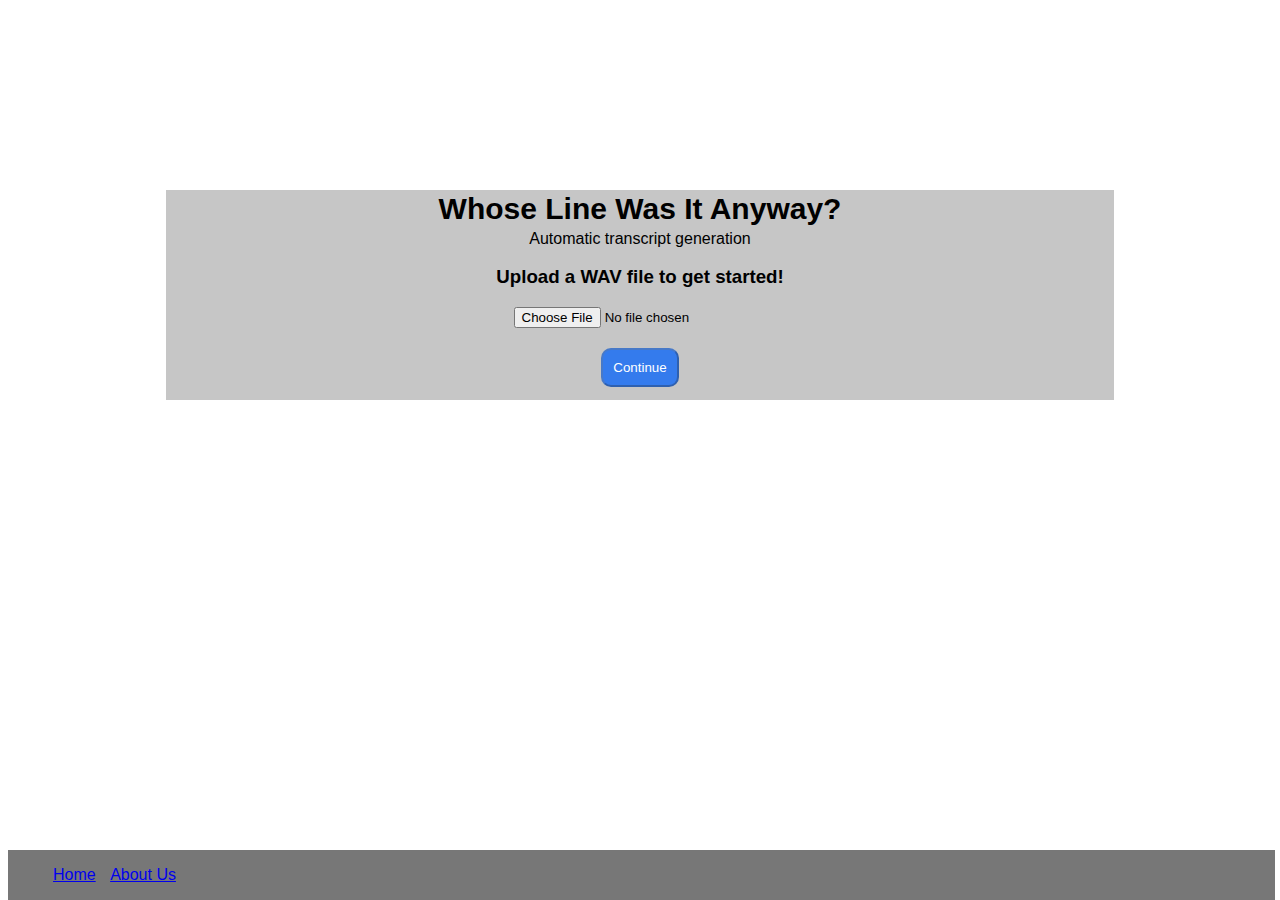
==== index.html @ f0c50776 "Updating pages" ====
<!DOCTYPE HTML>
<html>
    <head>
        <title>Whose Line Was It Anyway?</title>
        <link rel="stylesheet" href="Home_style.css">
    </head>
    
    <script src="Home_script.js"></script>
    
    <body>  
        <div id = "footer">
            <ul class = "footer">
                <li class="footer"><a href="index.html">Home</a></li>
                <li class="footer"><a href="AboutUs.html">About Us</a></li>
            </ul>
        </div>
        
        
        <div class = "content">
            <h1>Whose Line Was It Anyway?</h1>
            <p>Automatic transcript generation</p>

            <h3>Upload a WAV file to get started!</h3>

            <input type="file" id="upload" onchange="checkUpload()"> 
            <div class = "submit">
                <button onclick="location.href='Audio.html'" disabled="true" id="submit">Continue</button>
            </div>
            <p class = "warning" id = "warn"></p>
        </div>
        
    </body>

   



</html>
---- Home_style.css ----
/* Common style elements */
body {
    font-family: sans-serif;
    text-align: center;
    /*background-image: url("https://3ojv801zx6ub12ssdy326u7b-wpengine.netdna-ssl.com/wp-content/uploads/2014/04/stageplay.jpg");
    background-size: cover;*/
    background-repeat: no-repeat;
    border: 5px;
}

h1 {
    border: 0px;
    margin: 0px;
    padding: 2px;
    margin-top: 15%;
    font-size: 30px;
    
}

p {
    border: 0px;
    margin: 2px;
}

button {
    background-color: rgb(52,123,237);
    color: white;
    padding: 10px;
    border-radius: 10px;
}

button:hover {
    font-weight: bold;
    box-shadow: 1px 1px 5px #888888
}

.submit {
    margin-top: 20px;
}

p.warning {
    color: red;
    font-weight: bold;
    margin-top: 10px;
}

.content {
    margin-top: 15%;
    background-color: rgba(192,192,192,.9);
    width: 75%;
    margin-left: 12.5%;
    padding-bottom: 3px;
}

#footer {
    position: absolute;
    bottom: 0;
    width: 99%;
    height: 50px;
    background-color: rgba(104,104,104,.9);
}

ul.footer {
    color: white;
    text-align: left;
    list-style-type: none;
    
}

li.footer {
    list-style-type: none;
    align-content: left;
    display: inline;
    padding: 5px;
}
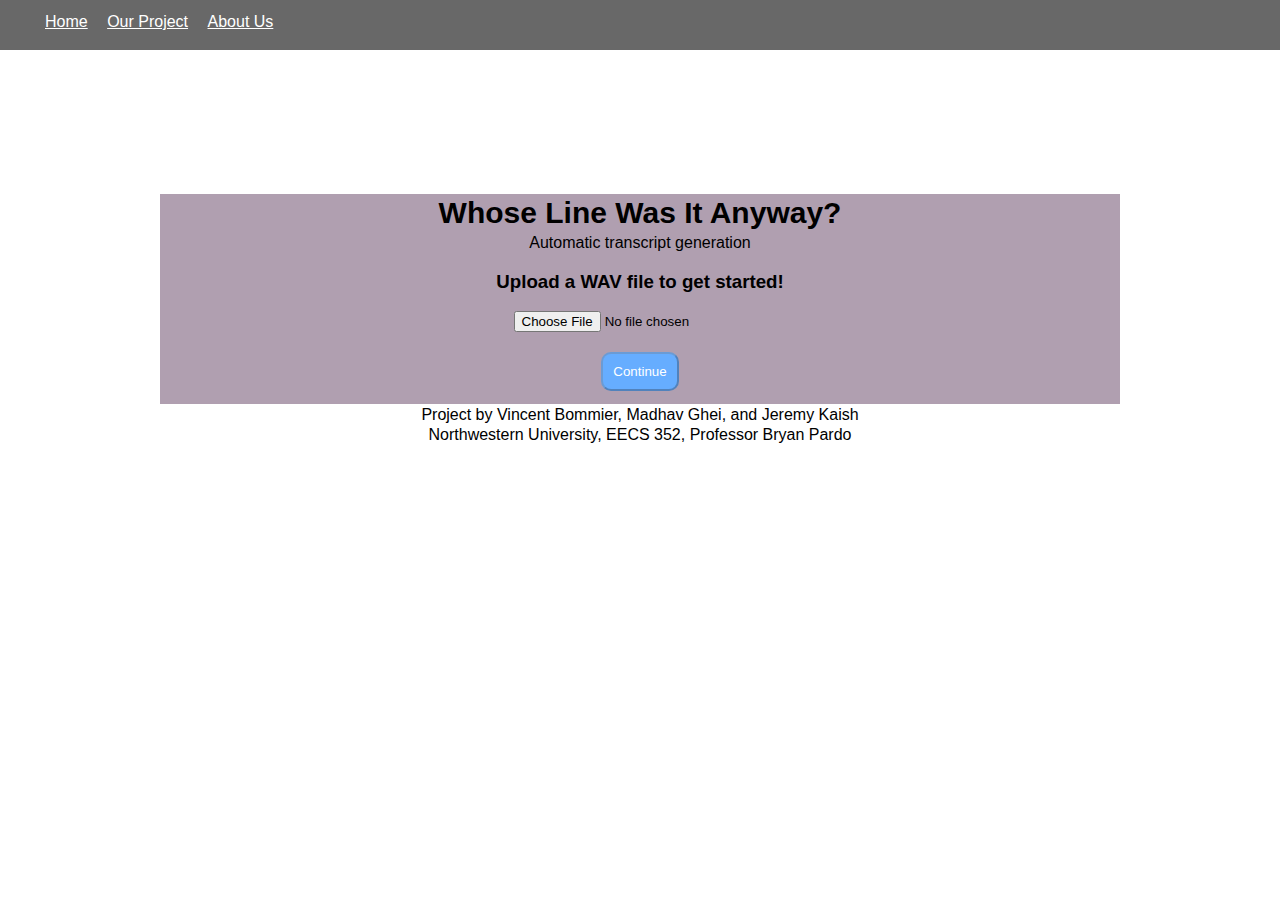
==== commit cd91af40: "Added Project page content plus some other stuff" ====
--- a/index.html
+++ b/index.html
@@ -11,6 +11,7 @@
         <div id = "footer">
             <ul class = "footer">
                 <li class="footer"><a href="index.html">Home</a></li>
+                <li class="footer"><a href="project.html">Our Project</a></li>
                 <li class="footer"><a href="AboutUs.html">About Us</a></li>
             </ul>
         </div>
@@ -29,6 +30,12 @@
             <p class = "warning" id = "warn"></p>
         </div>
         
+        <div class=footnote>
+            <p>Project by Vincent Bommier, Madhav Ghei, and Jeremy Kaish</p>
+            <p>Northwestern University, EECS 352, Professor Bryan Pardo</p>
+        </div>    
+        
+        
     </body>
 
    
--- a/Home_style.css
+++ b/Home_style.css
@@ -2,10 +2,12 @@
 body {
     font-family: sans-serif;
     text-align: center;
-    /*background-image: url("https://3ojv801zx6ub12ssdy326u7b-wpengine.netdna-ssl.com/wp-content/uploads/2014/04/stageplay.jpg");
-    background-size: cover;*/
-    background-repeat: no-repeat;
-    border: 5px;
+    background-image: url("https://3ojv801zx6ub12ssdy326u7b-wpengine.netdna-ssl.com/wp-content/uploads/2014/04/stageplay.jpg");
+    background-size: cover;
+    background-repeat: no-repeat;*/
+    background-color: #d9b3ff;
+    margin: 0px;
+    
 }
 
 h1 {
@@ -30,8 +32,12 @@
 }
 
 button:hover {
-    font-weight: bold;
     box-shadow: 1px 1px 5px #888888
+}
+
+button:disabled {
+    background-color: rgb(102,173,255);
+    box-shadow: 0px 0px;
 }
 
 .submit {
@@ -45,26 +51,39 @@
 }
 
 .content {
-    margin-top: 15%;
-    background-color: rgba(192,192,192,.9);
+    margin-top: 10%;
+    background-color: rgba(172, 154, 172, .95);
     width: 75%;
     margin-left: 12.5%;
     padding-bottom: 3px;
 }
 
 #footer {
-    position: absolute;
-    bottom: 0;
-    width: 99%;
+    position: relative;
+    top: 0;
+    width: 100%;
     height: 50px;
-    background-color: rgba(104,104,104,.9);
+    background-color: rgba(104,104,104,1);
+    border: 0px;
+    margin: 0px;
+    padding: 0px;
 }
 
 ul.footer {
     color: white;
     text-align: left;
     list-style-type: none;
-    
+    margin: 0px;
+    padding-top: 13px;
+    padding-left: 
+}
+
+a  {
+    color: white;
+}
+
+a:vistied {
+    color: white;
 }
 
 li.footer {
@@ -72,4 +91,5 @@
     align-content: left;
     display: inline;
     padding: 5px;
+    padding-right: 10px;
 }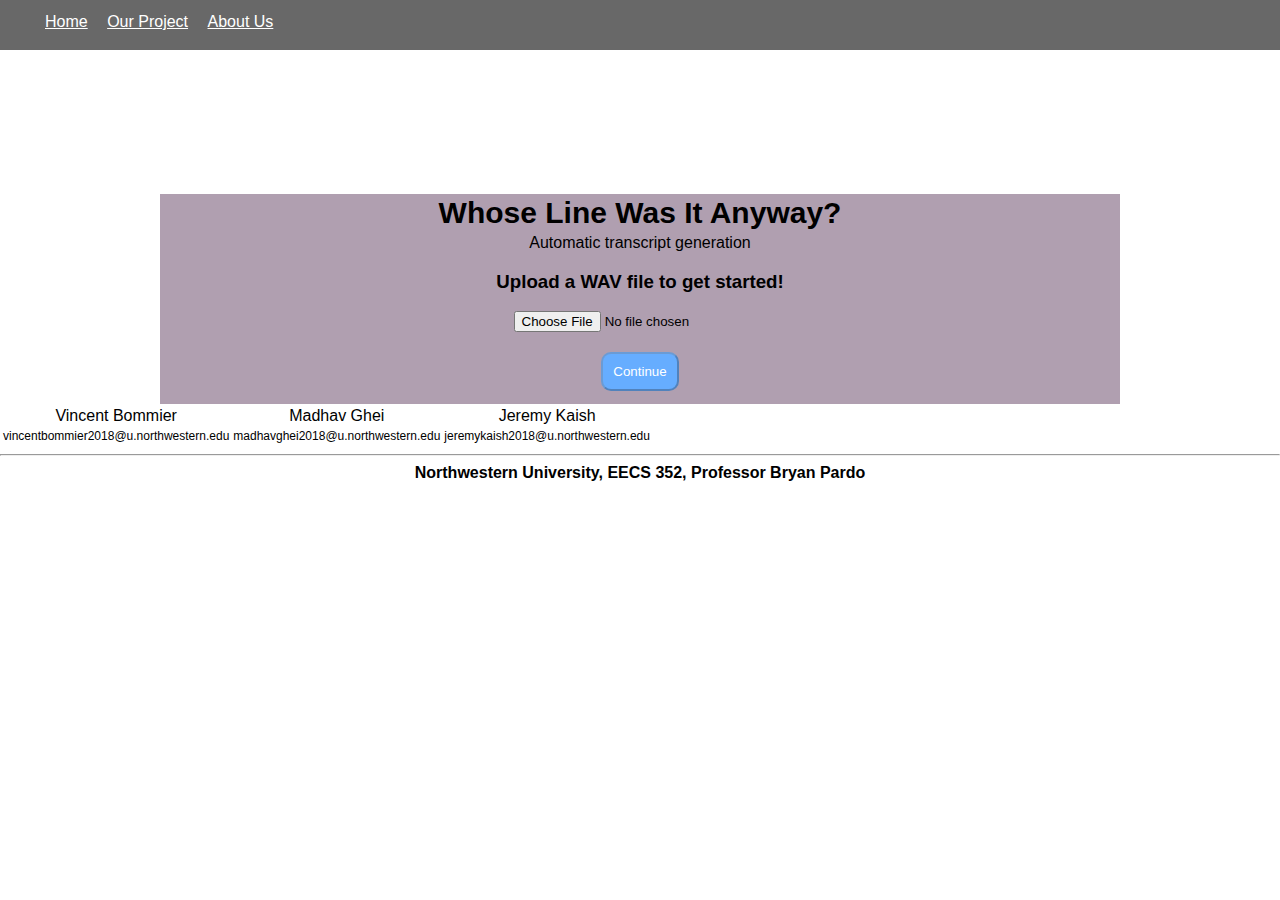
==== commit fc907acb: "I honestly don't remember what I changed" ====
--- a/index.html
+++ b/index.html
@@ -31,8 +31,21 @@
         </div>
         
         <div class=footnote>
-            <p>Project by Vincent Bommier, Madhav Ghei, and Jeremy Kaish</p>
-            <p>Northwestern University, EECS 352, Professor Bryan Pardo</p>
+            <table class="footnote">
+                <tr>
+                    <td>Vincent Bommier</td>
+                    <td>Madhav Ghei</td>
+                    <td>Jeremy Kaish</td>
+                </tr>
+                <tr style="font-size:75%;">
+                    <td>vincentbommier2018@u.northwestern.edu</td>
+                    <td>madhavghei2018@u.northwestern.edu</td>
+                    <td>jeremykaish2018@u.northwestern.edu</td>
+                </tr>
+            </table>
+            <hr>
+            <p style="font-weight:bold;">Northwestern University, EECS 352, Professor Bryan Pardo</p> 
+            
         </div>    
         
         
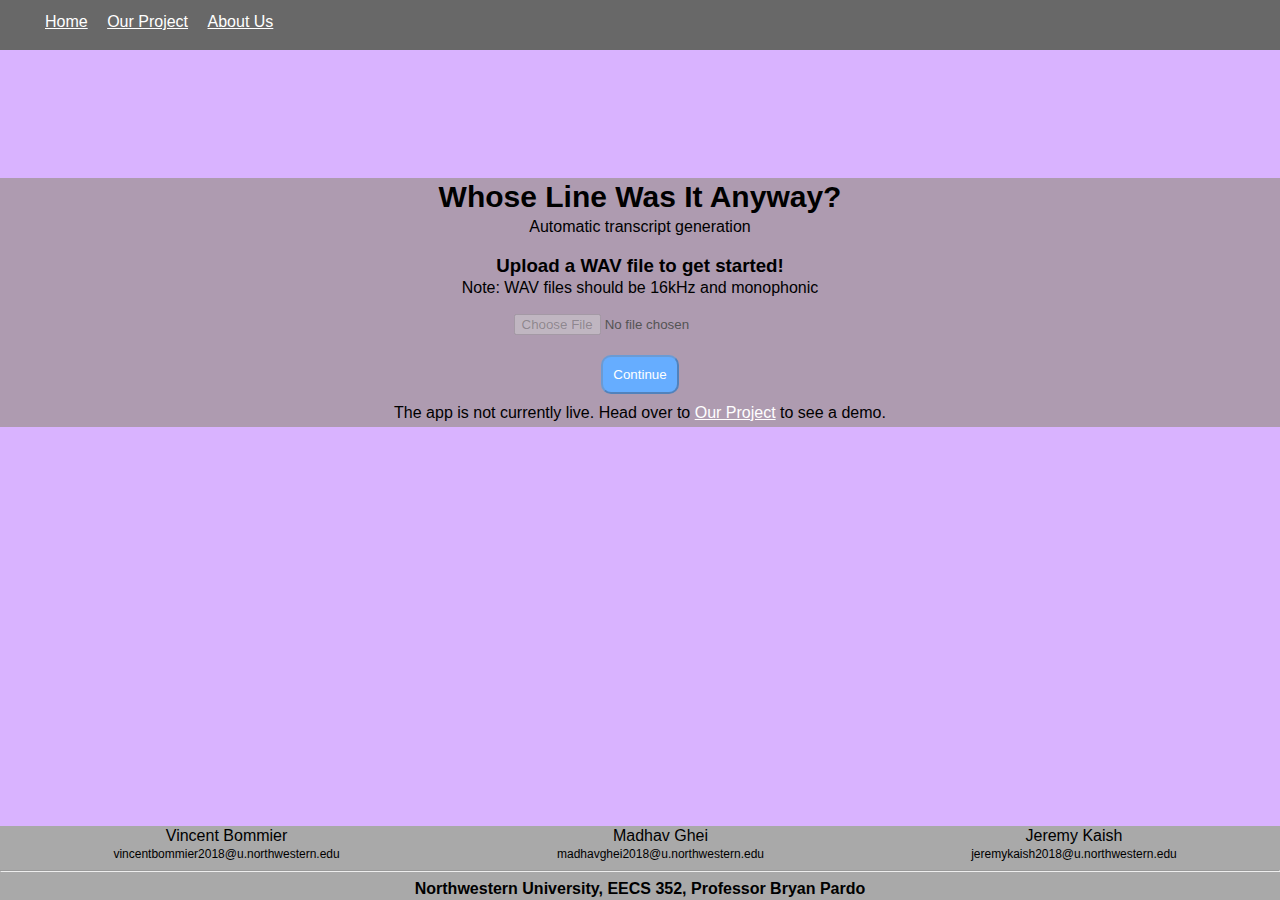
==== commit 70804cf2: "Partnering you up with regular legs" ====
--- a/index.html
+++ b/index.html
@@ -21,13 +21,15 @@
             <h1>Whose Line Was It Anyway?</h1>
             <p>Automatic transcript generation</p>
 
-            <h3>Upload a WAV file to get started!</h3>
+            <h3 style="margin-bottom:0px;">Upload a WAV file to get started!</h3>
+            <p style="margin-bottom:17px;">Note: WAV files should be 16kHz and monophonic</p>
 
-            <input type="file" id="upload" onchange="checkUpload()"> 
+            <input type="file" id="upload" onchange="checkUpload()" disabled=true> 
             <div class = "submit">
                 <button onclick="location.href='Audio.html'" disabled="true" id="submit">Continue</button>
             </div>
             <p class = "warning" id = "warn"></p>
+            <p>The app is not currently live. Head over to <a href="project.html">Our Project</a> to see a demo.</p>
         </div>
         
         <div class=footnote>
@@ -46,7 +48,8 @@
             <hr>
             <p style="font-weight:bold;">Northwestern University, EECS 352, Professor Bryan Pardo</p> 
             
-        </div>    
+        </div>  
+        
         
         
     </body>
--- a/Home_style.css
+++ b/Home_style.css
@@ -4,7 +4,7 @@
     text-align: center;
     background-image: url("https://3ojv801zx6ub12ssdy326u7b-wpengine.netdna-ssl.com/wp-content/uploads/2014/04/stageplay.jpg");
     background-size: cover;
-    background-repeat: no-repeat;*/
+    background-repeat: no-repeat;
     background-color: #d9b3ff;
     margin: 0px;
     
@@ -14,7 +14,7 @@
     border: 0px;
     margin: 0px;
     padding: 2px;
-    margin-top: 15%;
+    margin-top: 10%;
     font-size: 30px;
     
 }
@@ -23,6 +23,7 @@
     border: 0px;
     margin: 2px;
 }
+
 
 button {
     background-color: rgb(52,123,237);
@@ -50,11 +51,34 @@
     margin-top: 10px;
 }
 
+div.footnote {
+    text-align: center;
+    position: absolute;
+    bottom: 0px;
+    width: 100%;
+    margin: 0px 0px 0px 0px;
+    background-color: rgba(169, 169, 169, 1);
+    
+}
+
+table.footnote {
+    margin: auto;
+    width: 100%;
+    border-collapse: collapse;
+}
+
+tr {
+    border-color: black;
+    
+}
+
+
+
 .content {
-    margin-top: 10%;
+    margin-top: 5%;
     background-color: rgba(172, 154, 172, .95);
-    width: 75%;
-    margin-left: 12.5%;
+    width: 100%;
+    margin-left: 0;
     padding-bottom: 3px;
 }
 
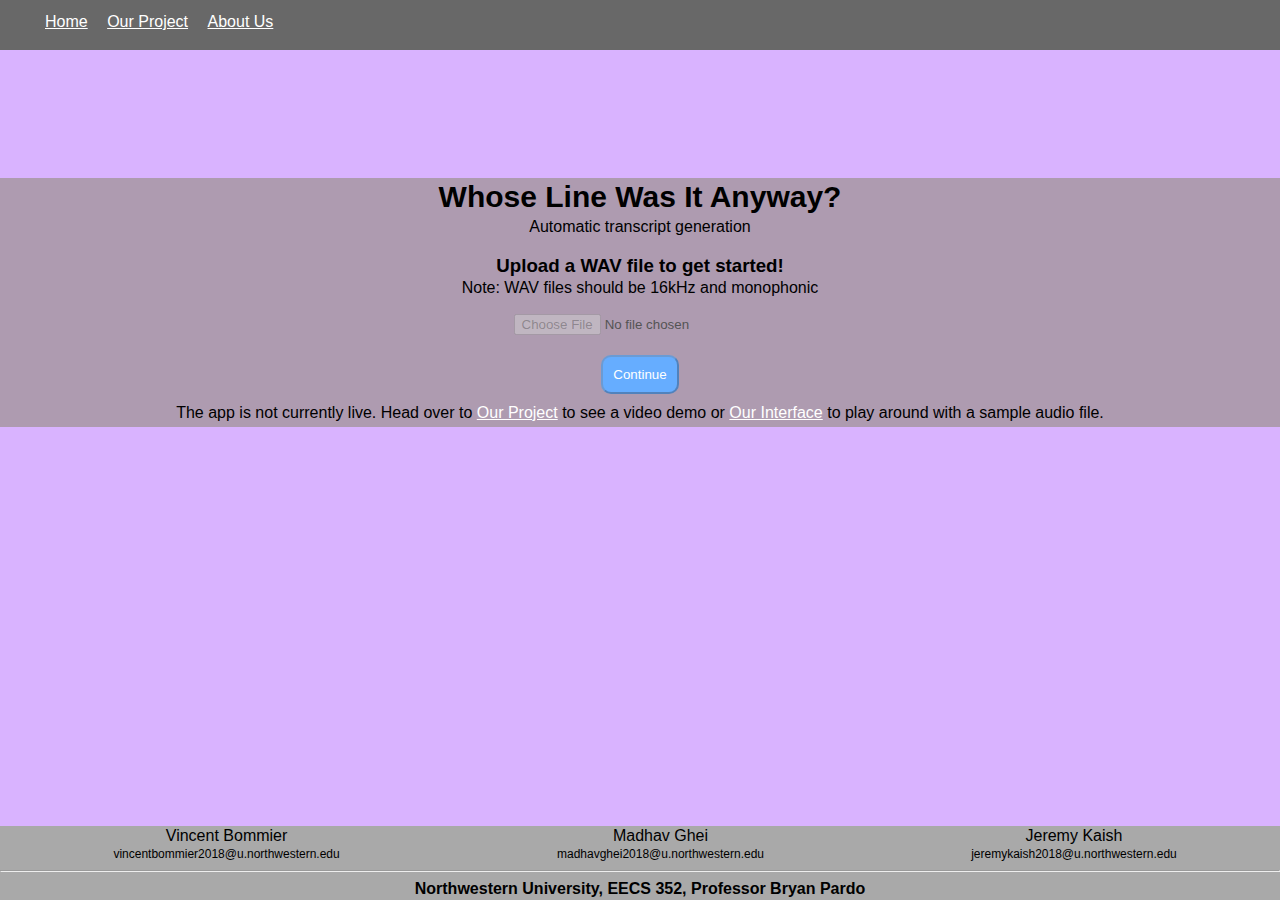
==== commit 08603111: "Added link to interface on homepage" ====
--- a/index.html
+++ b/index.html
@@ -29,7 +29,7 @@
                 <button onclick="location.href='Audio.html'" disabled="true" id="submit">Continue</button>
             </div>
             <p class = "warning" id = "warn"></p>
-            <p>The app is not currently live. Head over to <a href="project.html">Our Project</a> to see a demo.</p>
+            <p>The app is not currently live. Head over to <a href="project.html">Our Project</a> to see a video demo or <a href="Audio.html">Our Interface</a> to play around with a sample audio file.</p>
         </div>
         
         <div class=footnote>
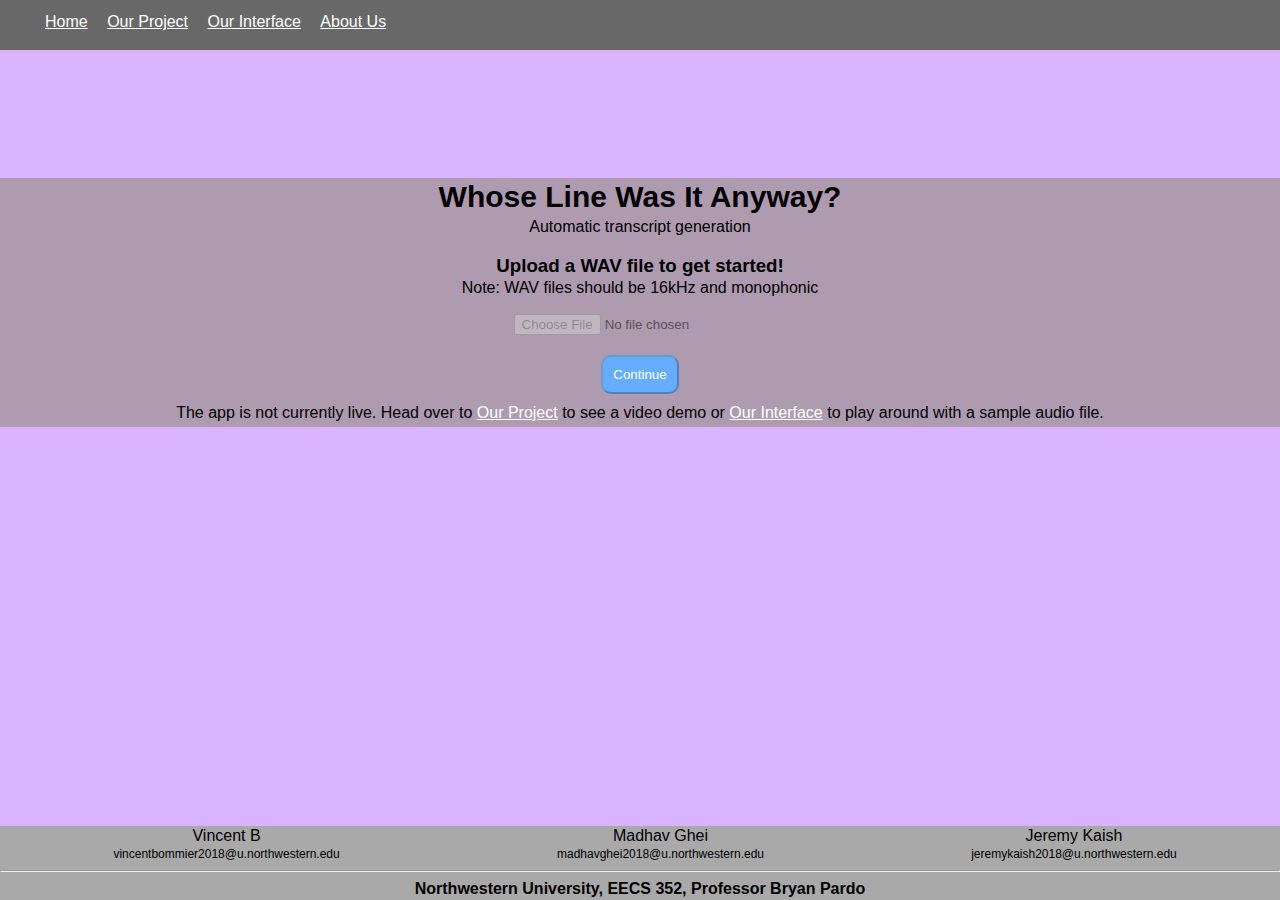
==== commit 4a563d86: "Update index.html" ====
--- a/index.html
+++ b/index.html
@@ -12,6 +12,7 @@
             <ul class = "footer">
                 <li class="footer"><a href="index.html">Home</a></li>
                 <li class="footer"><a href="project.html">Our Project</a></li>
+                <li class="footer"><a href="Audio.html">Our Interface</a></li>
                 <li class="footer"><a href="AboutUs.html">About Us</a></li>
             </ul>
         </div>
@@ -35,7 +36,7 @@
         <div class=footnote>
             <table class="footnote">
                 <tr>
-                    <td>Vincent Bommier</td>
+                    <td>Vincent B</td>
                     <td>Madhav Ghei</td>
                     <td>Jeremy Kaish</td>
                 </tr>
@@ -58,4 +59,4 @@
 
 
 
-</html>+</html>
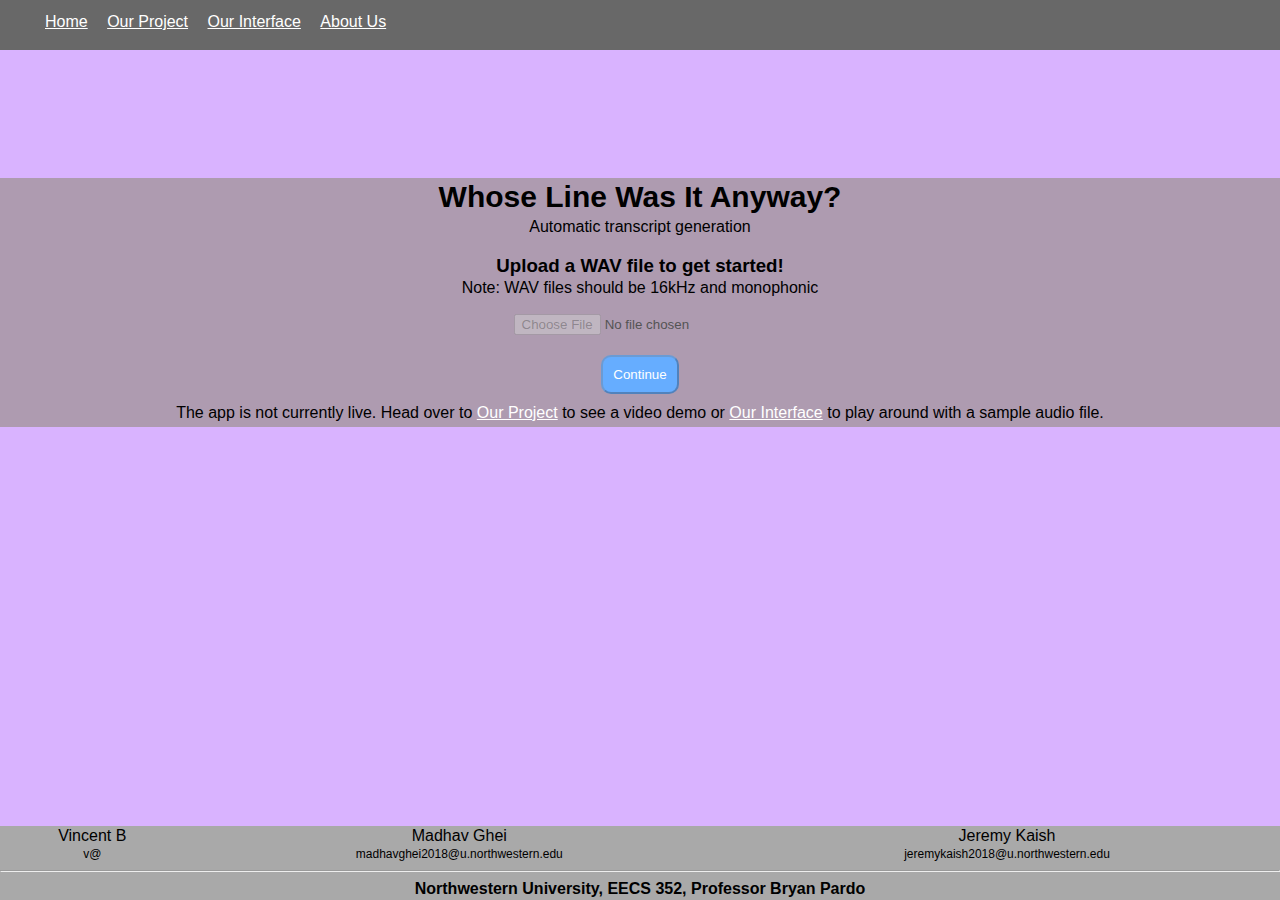
==== commit 2cacb29a: "Update index.html" ====
--- a/index.html
+++ b/index.html
@@ -41,7 +41,7 @@
                     <td>Jeremy Kaish</td>
                 </tr>
                 <tr style="font-size:75%;">
-                    <td>vincentbommier2018@u.northwestern.edu</td>
+                    <td>v@</td>
                     <td>madhavghei2018@u.northwestern.edu</td>
                     <td>jeremykaish2018@u.northwestern.edu</td>
                 </tr>
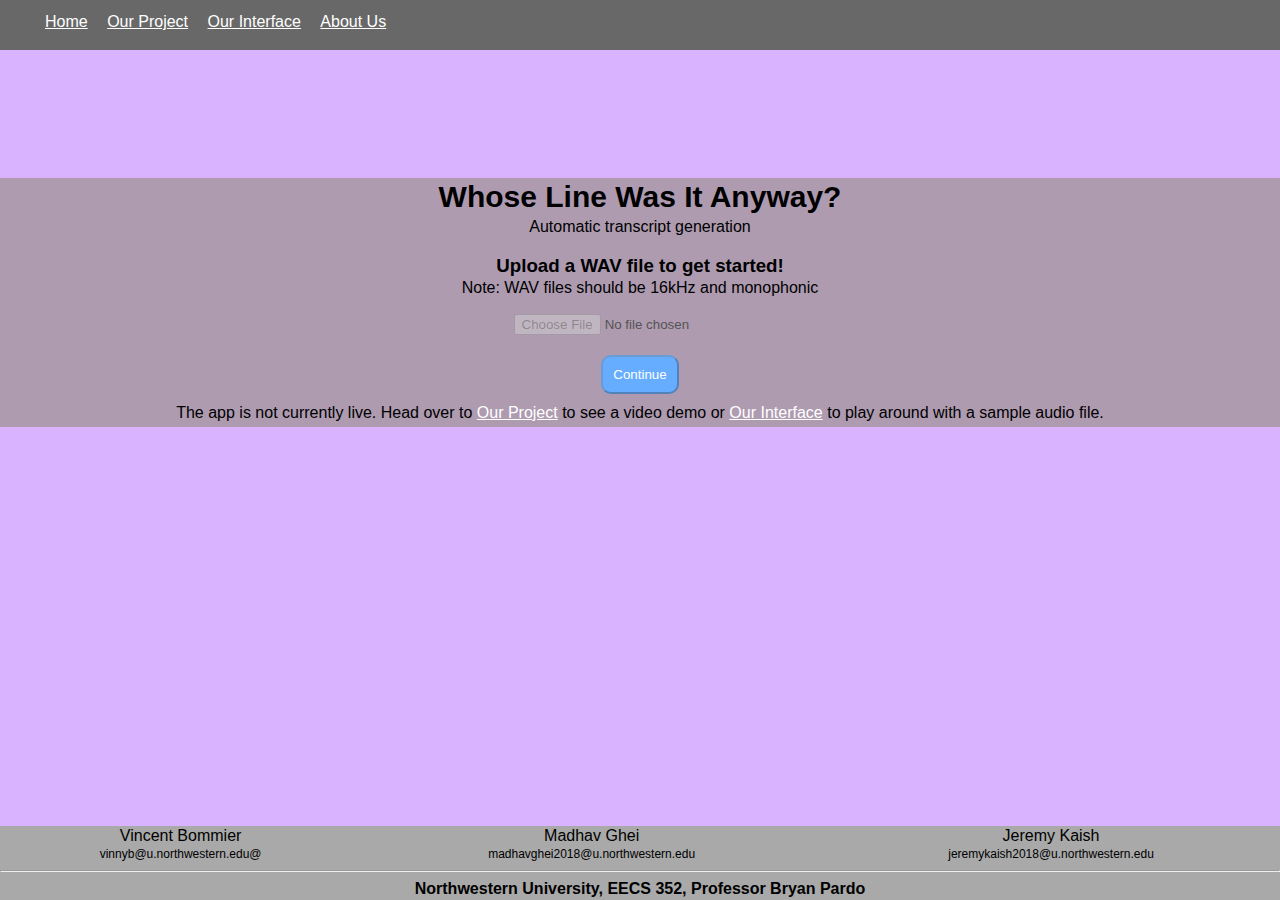
==== commit fa17ac3f: "Update index.html" ====
--- a/index.html
+++ b/index.html
@@ -36,12 +36,12 @@
         <div class=footnote>
             <table class="footnote">
                 <tr>
-                    <td>Vincent B</td>
+                    <td>Vincent Bommier</td>
                     <td>Madhav Ghei</td>
                     <td>Jeremy Kaish</td>
                 </tr>
                 <tr style="font-size:75%;">
-                    <td>v@</td>
+                    <td>vinnyb@u.northwestern.edu@</td>
                     <td>madhavghei2018@u.northwestern.edu</td>
                     <td>jeremykaish2018@u.northwestern.edu</td>
                 </tr>
